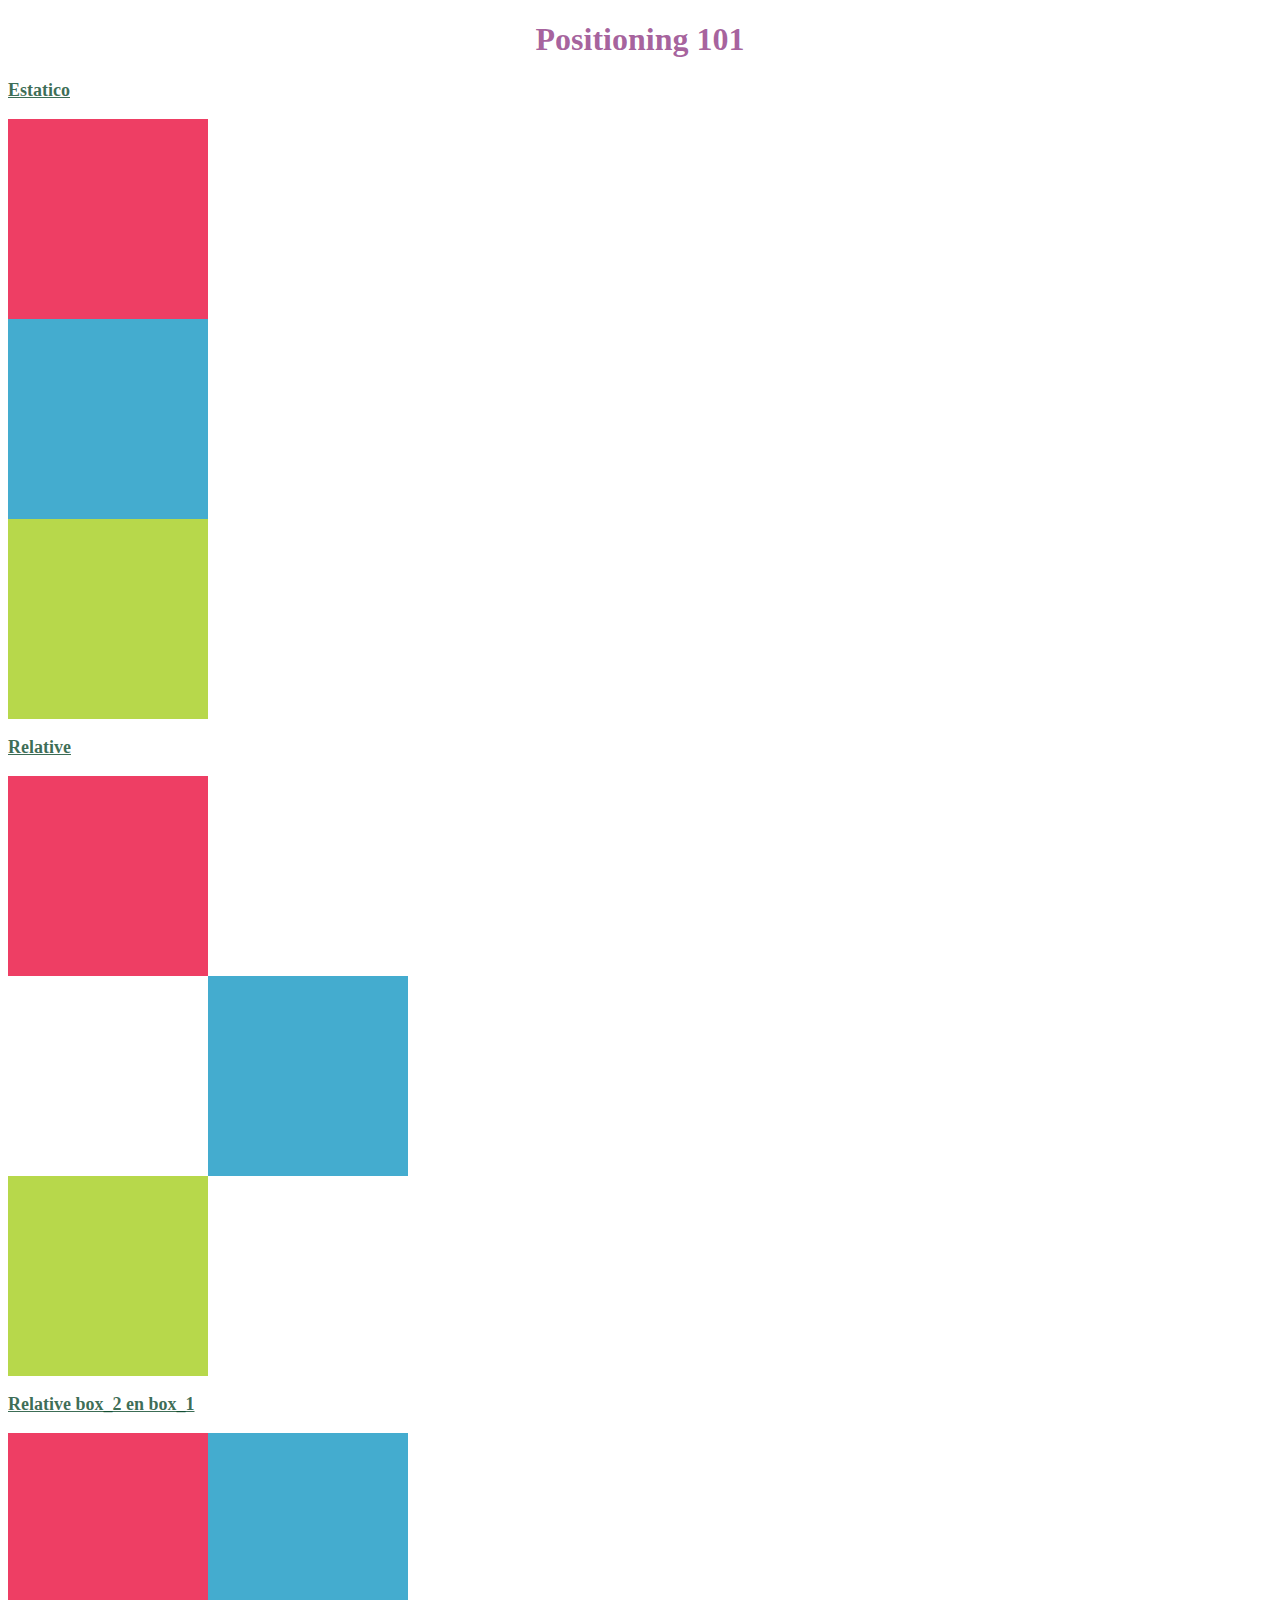
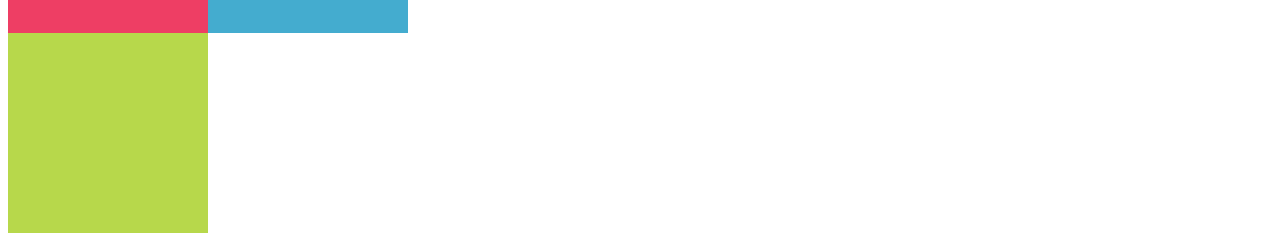
==== index.html @ aaf00f99 "Subiendo positioning" ====
<!DOCTYPE html>
<html>
  <head>
    <meta charset="utf-8">
    <link rel="stylesheet" href="css/main.css">
    <title>Positioning 101</title>
  </head>
  <body>
<h1>Positioning 101</h1>


<p><strong>Estatico</strong></p>

<!--Realizando las cajas o contenedores, usamos id-->
<div class="a">
  <div id="box_1"></div>
  <div id="box_2"></div>
  <div id="box_3"></div>
</div>

<!--Realizando las cajas con relative-->
<p><strong>Relative</strong></p>
<div class="b">
  <div id="box_1"></div>
  <div id="box_2"></div>
  <div id="box_3"></div>
</div>
<!--Cambiando position de relative-->
<p><strong>Relative box_2 en box_1</strong></p>
<div class="c">
  <div id="box_1">
  <div id="box_2"></div>
  </div>
  <div id="box_3"></div>
</div>




  </body>
</html>
---- css/main.css ----
/* daremos formato al título*/

h1 {
  text-align: center;
  color: rgba(115, 6, 101, 0.64);
}
.center {
  text-align:right;
}

p {
  font-size: 18px;
  text-decoration:underline;
  color:rgba(7, 70, 40, 0.79);

}
.justi {
  text-align: justify;
}

/* index: Usando la propiedad static y la class a*/
 .a #box_1 {
	position: static;
	width: 200px;
	height: 200px;
	background: #ee3e64;
}

 .a #box_2 {
	position: static;
	width: 200px;
	height: 200px;
	background: #44accf;
}

 .a #box_3 {
	position: static;
	width: 200px;
	height: 200px;
	background: #b7d84b;
}
/* Usando la propiedad relative*/
 .b #box_1 {
	position: relative;
	width: 200px;
	height: 200px;
	background: #ee3e64;
}

 .b #box_2 {
	position: relative;
  left: 200px;
	width: 200px;
	height: 200px;
	background: #44accf;
}

 .b #box_3 {
	position: relative;
	width: 200px;
	height: 200px;
	background: #b7d84b;
}
/* introduciendo box_2 en en box_1 */
.c #box_1 {
 position: relative;
 width: 200px;
 height: 200px;
 background: #ee3e64;
}

.c #box_2 {
 position: relative;
 left: 200px;
 width: 200px;
 height: 200px;
 background: #44accf;
}

.c #box_3 {
 position: relative;
 width: 200px;
 height: 200px;
 background: #b7d84b;
}
/*index1: Usando la propiedad absolute*/

.d #box_1 {
	position: absolute;
	top: 0;
	left: 0;
	width: 200px;
	height: 200px;
	background: #ee3e64;
}
.d #box_2 {
	position: absolute;
	top: 0;
	right: 0;
	width: 200px;
	height: 200px;
	background: #44accf;
}
.d #box_3 {
	position: absolute;
	bottom: 0;
	left: 0;
	width: 200px;
	height: 200px;
	background: #b7d84b;
}
.d #box_4 {
	position: absolute;
	bottom: 0;
	right: 0;
	width: 200px;
	height: 200px;
	background: #ebde52;
}
/*index2:  creando coordenadas para elementos secundarios */
#box_a {
	position: absolute;
	top: 10px;
	right: 10px;
	bottom: 10px;
	left: 10px;
	background: red;
}
#box_b {
	position: absolute;
	top: 20px;
	right: 20px;
	bottom: 20px;
	left: 20px;
	background: white;
}
/* index3: creando diseño de columnas */
.g #box_1 {
	position: absolute;
	top: 0;
	right: 20%;
	bottom: 0;
	left: 0;
	background: #ee3e64;
}

.g #box_2 {
	position: absolute;
	top: 0;
	right: 0;
	bottom: 0;
	left: 80%;
	background: #b7d84b;
}
/* index4: creando diseño de columnas distinta */
 .h #box_1 {
	width: 200px;
	height: 200px;
	background: #ee3e64;
}
  .h #box_2 {
	position: absolute;
	left: 100px;
	width: 200px;
	height: 200px;
	background: #44accf;
}
/* index5: Box_2 mateniendo posicion */

.h3 #box_1 {
 width: 200px;
 height: 200px;
 background: #ee3e64;
 }

.h3 #box_2 {
	position: absolute;
	top: 0;
	left: 100px;
	width: 200px;
	height: 200px;
	background: #44accf;
}

/* index6: trabajando con fixed */
.i #box_2 {
  background: rgb(213, 12, 93);
  text-align: center;
	position: fixed;
	bottom: 0;
	left: 0;
	right: 0;
  height: 30px;
}
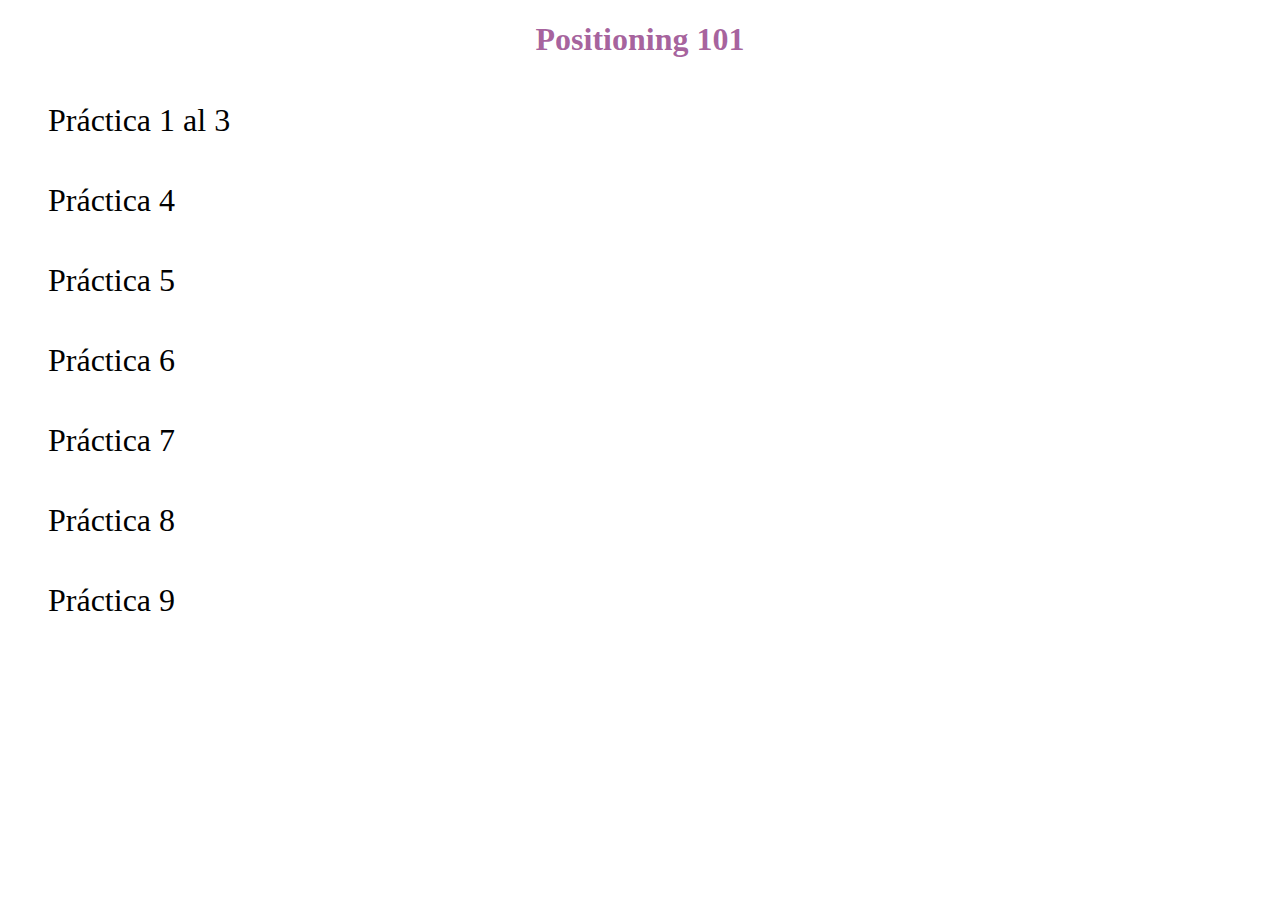
==== commit 3b71f16a: "Agregando positi j, css" ====
--- a/index.html
+++ b/index.html
@@ -1,41 +1,25 @@
 <!DOCTYPE html>
-<html>
-  <head>
-    <meta charset="utf-8">
+<html lang="en">
+<head>
+    <meta charset="UTF-8">
     <link rel="stylesheet" href="css/main.css">
     <title>Positioning 101</title>
-  </head>
-  <body>
+
+</head>
+<body>
 <h1>Positioning 101</h1>
+<ul>
 
+<li><a href="file:///E:/Positioning%20101/index0.html" target="_blank" > Práctica 1 al 3</a></li>
+<li><a href="file:///E:/Positioning%20101/index1.html" target="_blank"> Práctica 4</a></li>
+<li><a href="file:///E:/Positioning%20101/index2.html" target="_blank">Práctica 5</a></li>
+<li><a href="file:///E:/Positioning%20101/index3.html" target="_blank">Práctica 6</a></li>
+<li><a href="file:///E:/Positioning%20101/index4.html" target="_blank">Práctica 7</a></li>
+<li><a href="file:///E:/Positioning%20101/index5.html" target="_blank">Práctica 8</a></li>
+<li><a href="file:///E:/Positioning%20101/index6.html" target="_blank">Práctica 9</a></li>
 
-<p><strong>Estatico</strong></p>
+</ul>
+</li>
 
-<!--Realizando las cajas o contenedores, usamos id-->
-<div class="a">
-  <div id="box_1"></div>
-  <div id="box_2"></div>
-  <div id="box_3"></div>
-</div>
-
-<!--Realizando las cajas con relative-->
-<p><strong>Relative</strong></p>
-<div class="b">
-  <div id="box_1"></div>
-  <div id="box_2"></div>
-  <div id="box_3"></div>
-</div>
-<!--Cambiando position de relative-->
-<p><strong>Relative box_2 en box_1</strong></p>
-<div class="c">
-  <div id="box_1">
-  <div id="box_2"></div>
-  </div>
-  <div id="box_3"></div>
-</div>
-
-
-
-
-  </body>
-</html>
+ </body>
+</html>--- a/css/main.css
+++ b/css/main.css
@@ -1,3 +1,19 @@
+
+/*Formato al index.html */
+li {
+	list-style: none;
+}
+ ul a  {
+	font-size: 2rem;
+	line-height: 5rem; 
+	text-decoration: none;
+	color: black;
+}
+a:hover  {
+	color: purple;
+}
+
+
 /* daremos formato al título*/
 
 h1 {
@@ -181,14 +197,70 @@
 	height: 200px;
 	background: #44accf;
 }
-
+/* Práctica final  j*/
 /* index6: trabajando con fixed */
-.i #box_2 {
-  background: rgb(213, 12, 93);
-  text-align: center;
-	position: fixed;
-	bottom: 0;
-	left: 0;
-	right: 0;
-  height: 30px;
-}
+ #box_2 {
+    background: #F36283;
+    text-align: center;
+	height: 30px;
+}
+
+.body6 {
+	margin: 0;
+	background: #44ACCF;
+}
+#body {
+	width: 55rem;
+    margin: 0 auto;
+}
+#conteiner {
+	background: #B7D84B;
+	height: 3rem;
+	margin-top: 0;
+	
+}
+.j  {
+   display: block;
+   float: left;
+   border-right: 1px solid #91ab3b;
+   color: white;
+   font-size:1.2rem;
+   padding: 0 20px;
+   height: 3rem;
+   text-decoration: none;
+   line-height: 3rem;
+}
+.j:hover {
+	background: #91ab3b;
+}
+#text1 {
+	background: white;
+	margin: 0;
+	position: relative;
+}
+.justi {
+	
+	padding-top: 1rem;
+	margin-left: 4rem;
+	text-align: justify;
+	width: 70%;
+}
+.justi1 {
+	width: 25%;
+	margin: 2rem;
+	padding: 1rem;
+	text-align: justify;
+	position: absolute;
+	background: #FA8366;
+	font-size: 10px;
+	top: 6rem;
+	left: 45rem;
+	bottom: 30rem;
+	border-top: 6px solid #F95B34;
+}
+#lorem {
+	font-size: 14px;
+	color: white;
+}
+
+	
